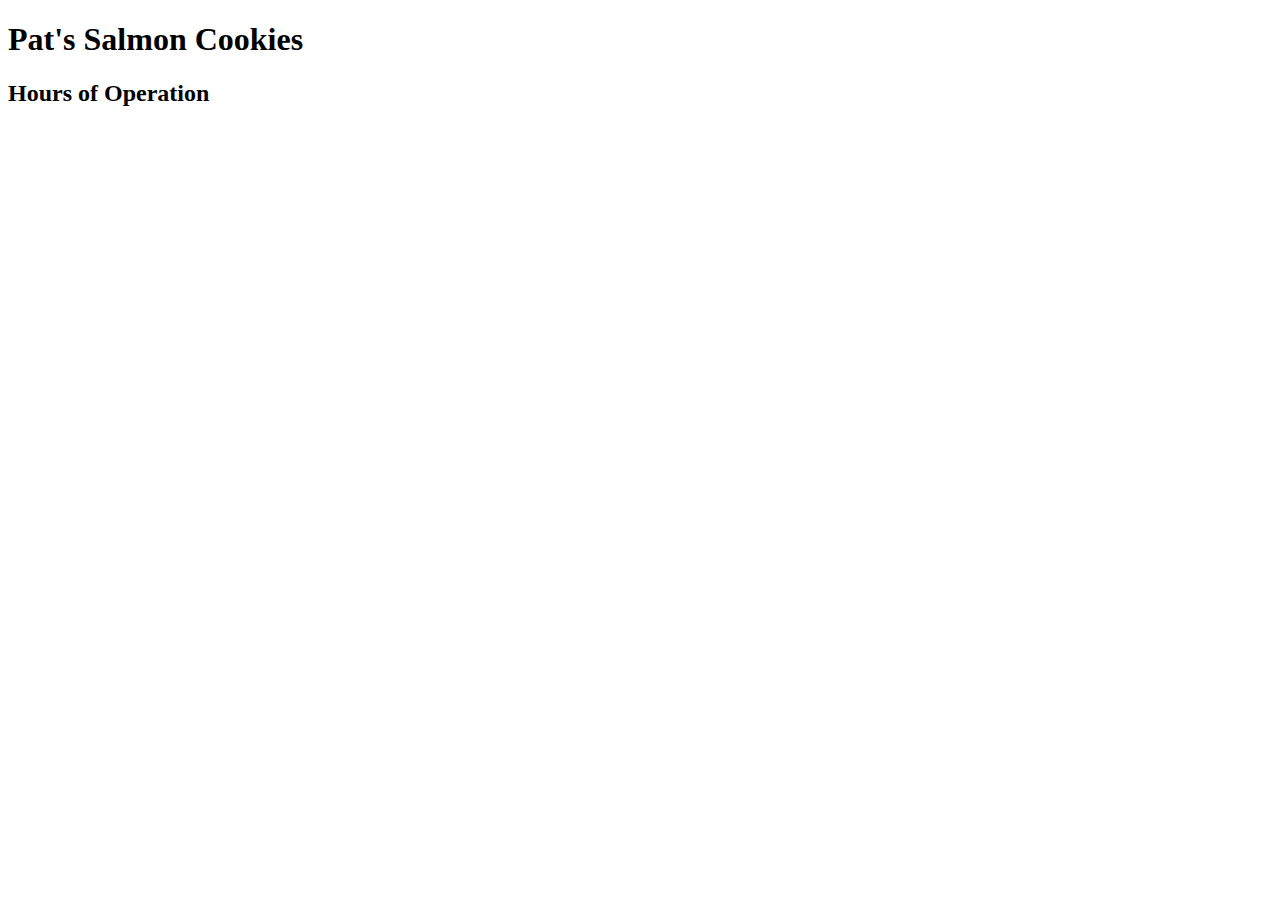
==== index.html @ a798dd94 "some changes" ====
<!DOCTYPE html>
<html lang="en">
<head>
  <meta charset="UTF-8">
  <meta http-equiv="X-UA-Compatible" content="IE=edge">
  <meta name="viewport" content="width=device-width, initial-scale=1.0">
  <title>Document</title>
</head>
<body>
  <header>
    <h1>
      Pat's Salmon Cookies 
    </h1>
  </header>
<main>
  <h2>
    Hours of Operation
  </h2>
  <section id="'hoursofoperation"></section>
</main>  

</body>
</html>
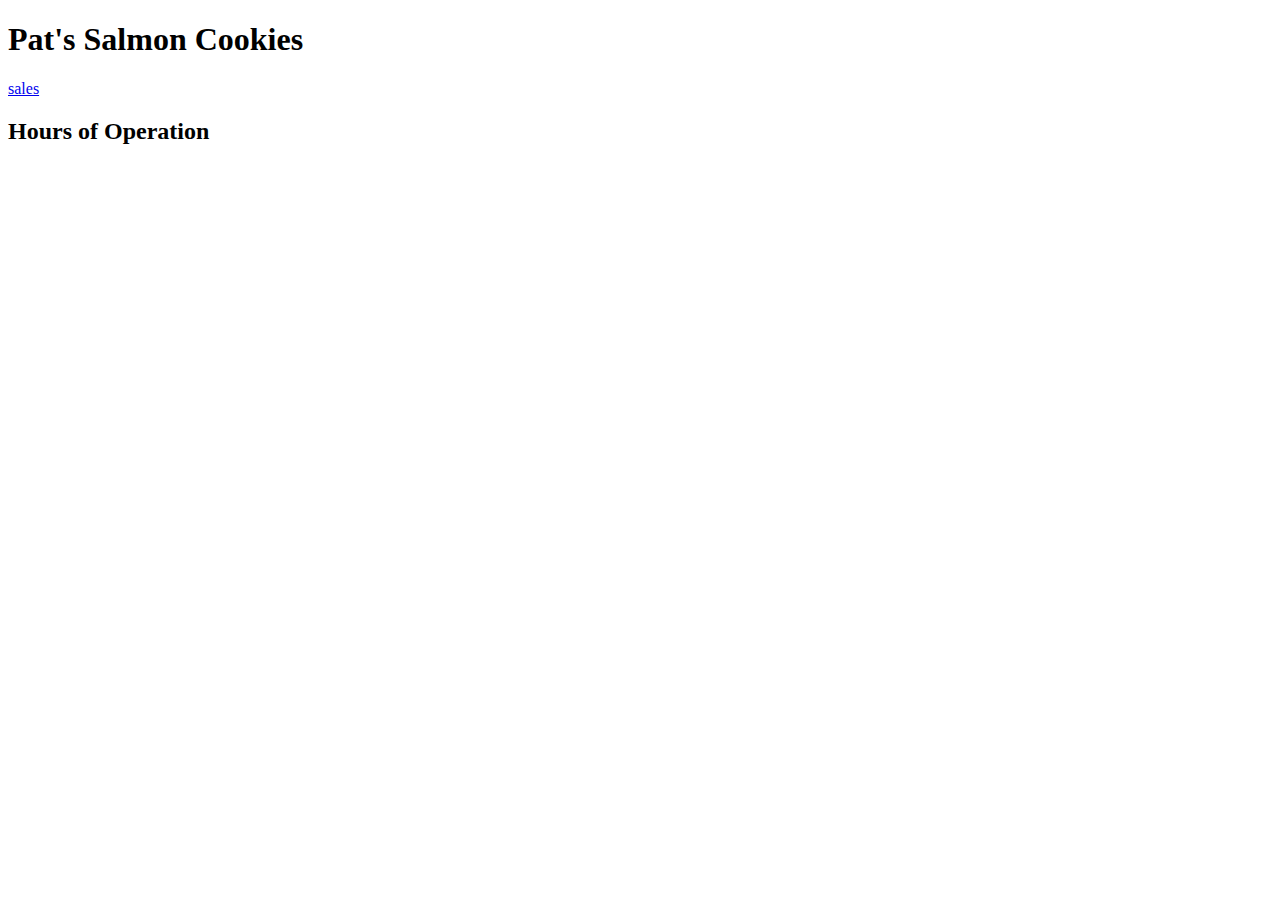
==== commit d772344b: "cookies project update" ====
--- a/index.html
+++ b/index.html
@@ -11,6 +11,7 @@
     <h1>
       Pat's Salmon Cookies 
     </h1>
+    <a href ='sales.html'>sales</a>
   </header>
 <main>
   <h2>
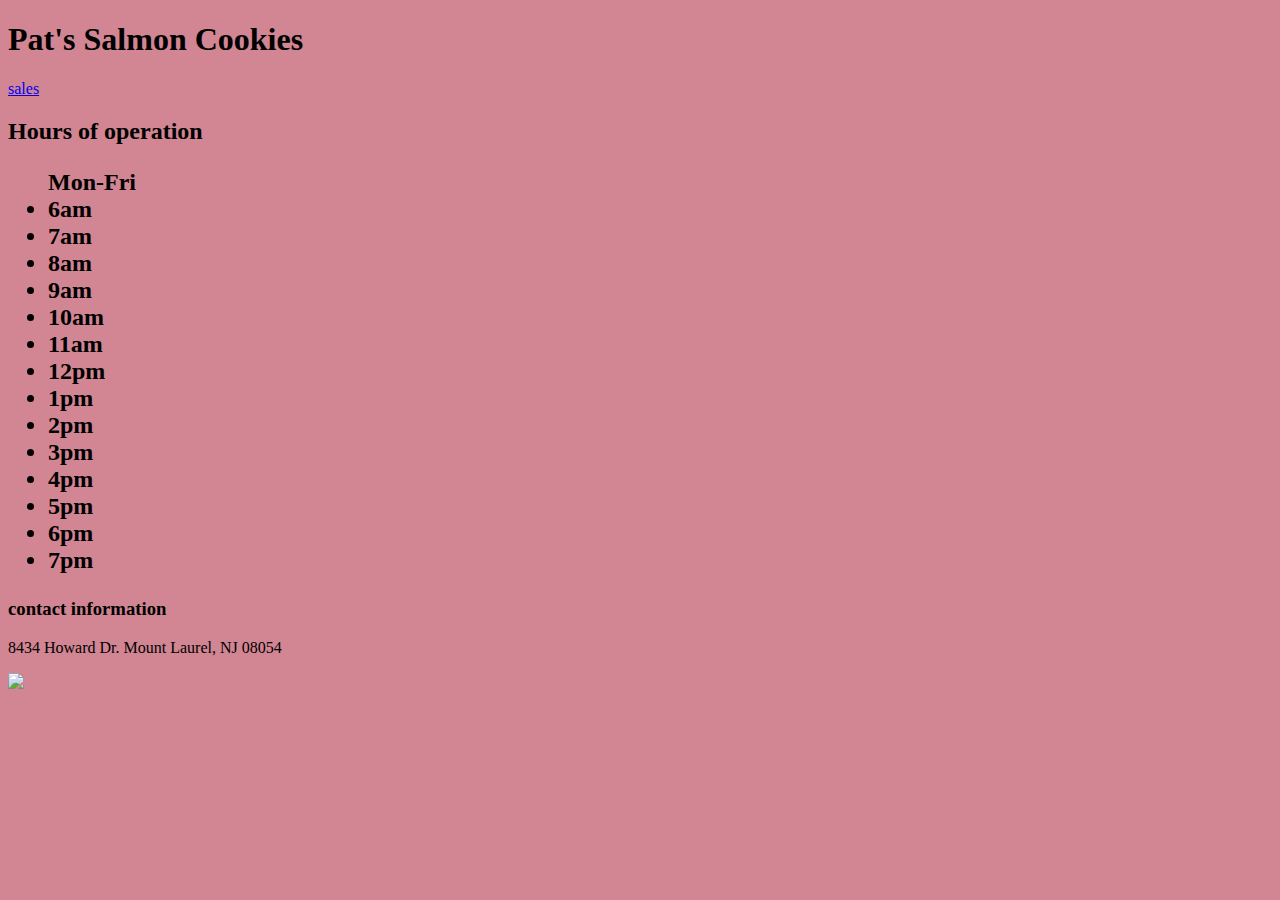
==== commit ca4c50ac: "cookie stand" ====
--- a/index.html
+++ b/index.html
@@ -1,24 +1,58 @@
 <!DOCTYPE html>
 <html lang="en">
 <head>
+  <link href="css/style.css" rel="stylesheet"/>
   <meta charset="UTF-8">
   <meta http-equiv="X-UA-Compatible" content="IE=edge">
   <meta name="viewport" content="width=device-width, initial-scale=1.0">
   <title>Document</title>
 </head>
+
 <body>
   <header>
     <h1>
-      Pat's Salmon Cookies 
+      Pat's Salmon Cookies
     </h1>
-    <a href ='sales.html'>sales</a>
+    
+    <a href='sales.html'>sales</a>
+    <section id ='container'></section>
+    <div>
+    <section id="hoursofoperation"></section>
+    <h2>
+      Hours of operation
+      <ul>
+        Mon-Fri
+        <li>6am</li>
+        <li>7am</li>
+        <li>8am</li>
+        <li>9am</li>
+        <li>10am</li>
+        <li>11am</li>
+        <li>12pm</li>
+        <li>1pm</li>
+        <li>2pm</li>
+        <li>3pm</li>
+        <li>4pm</li>
+        <li>5pm</li>
+        <li>6pm</li>
+        <li>7pm</li>
+      </ul>
+
+    </h2>
+  </div>
+    <h3>contact information </h3>
+  <p>8434 Howard Dr.
+    Mount Laurel, NJ 08054</p>
   </header>
-<main>
-  <h2>
-    Hours of Operation
-  </h2>
-  <section id="'hoursofoperation"></section>
-</main>  
+
+  <main>
+  </main>
+
 
 </body>
+
+
+<footer>
+  <img src="https://raw.githubusercontent.com/codefellows/seattle-code-201d93/main/class-08/lab-b/image-assets/salmon.png">
+</footer>
 </html>--- a/css/style.css
+++ b/css/style.css
@@ -0,0 +1,8 @@
+body{
+  background-color: rgb(210, 133, 146);
+
+}
+table, td, th{
+  border: solid black;
+  
+}
